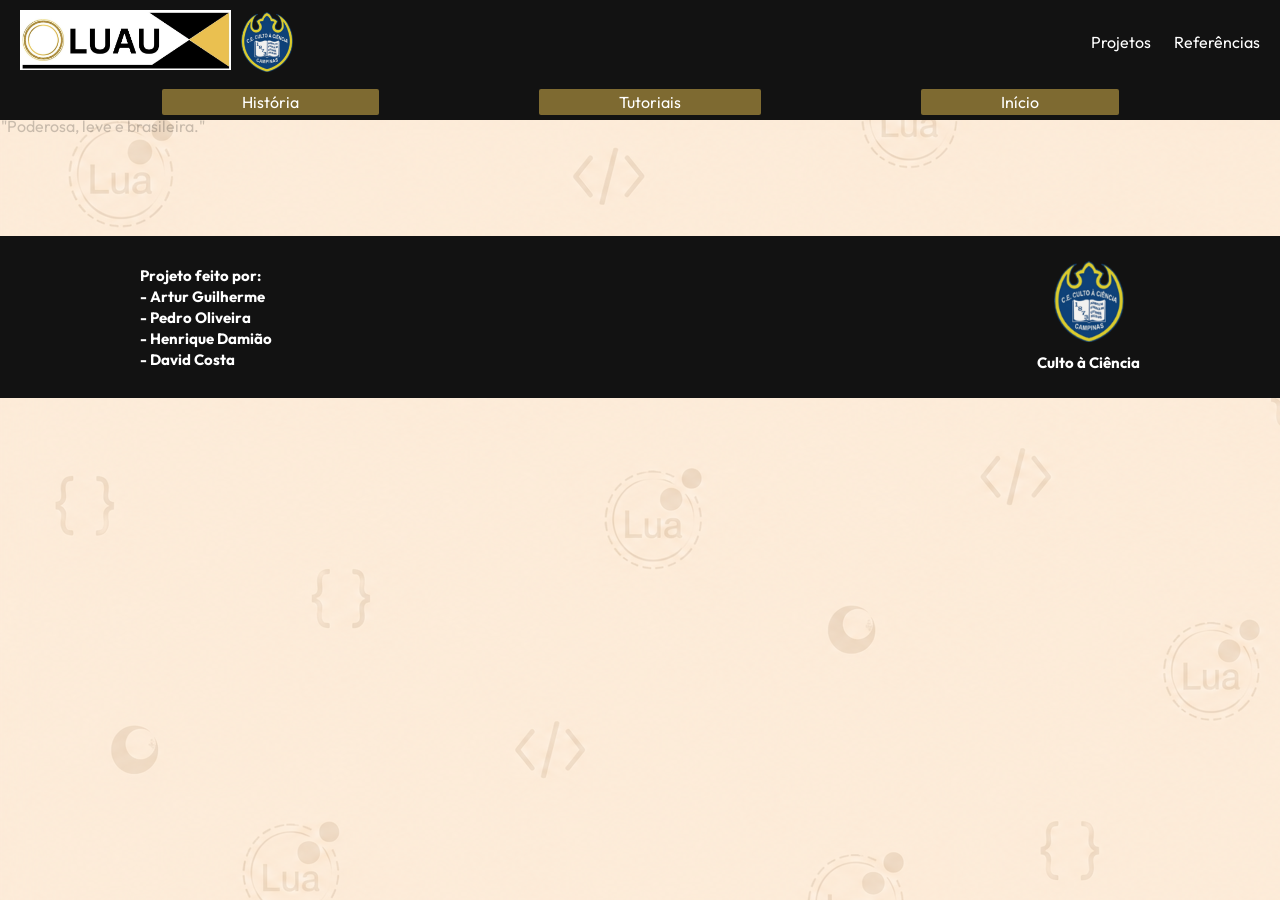
==== tecece/calendario.html @ e29454c2 "Add files via upload atualizações" ====
<!DOCTYPE html>
<html lang="pt-br">

<head>
    <meta charset="UTF-8">
    <meta name="viewport" content="width=device-width, initial-scale=1.0">
    <title>Calendário</title>
    <link rel="icon" type="image/png" href="QuadradoEspLuau.png">
    <link rel="stylesheet" href="calendario.css">
</head>

<body>
    <link href="https://fonts.googleapis.com/css2?family=Outfit:wght@300;400;600&display=swap" rel="stylesheet">
    <div class="navbar">
        <div class="logo">
            <a href="menu.html"><img src="LuauFundo.jpg" alt="Logo"></a>
            <img src="Culto Logo.png" alt="logo">
        </div>
        <div class="menu">
            <a href="projetos.html">Projetos</a>
            <a href="referencias.html">Referências</a>
        </div>
    </div>
    <div class="navbar2">
        <div class="opis">
            <a href="historia.html">História</a>
            <a href="tutorial.html">Tutoriais</a>
            <a href="menu.html">Início</a>
        </div>
    </div>
    <p>"Poderosa, leve e brasileira."</p>

</body>
<footer>
    <div class="footer">
        <div class="fbox">
            <div class="text">
                <h2>
                    Projeto feito por: <br> - Artur Guilherme <br> - Pedro Oliveira <br> - Henrique Damião <br> - David Costa
                </h2>
            </div>

            <div class="text2">
                <img src="Culto Logo.png" alt="Logo Culto à Ciência">
                <h2>Culto à Ciência</h2>
            </div>
        </div>
    </div>
</footer>

</html>
---- tecece/calendario.css ----
html {
    scroll-behavior: smooth;
}

body {
    margin: 0;
    font-family: 'Outfit', sans-serif;
    background-image: url(LuauBackground.png);
}


/* NAVBAR PRINCIPAL */

.navbar {
    display: flex;
    align-items: center;
    justify-content: space-between;
    background-color: #121212;
    padding: 10px 20px;
}


/* LOGOS */

.logo {
    display: flex;
    align-items: center;
    gap: 10px;
}

.logo img {
    height: 60px;
}


/* MENU SUPERIOR */

.menu a {
    color: white;
    text-decoration: none;
    margin-left: 20px;
}

.menu a:hover {
    color: rgb(255, 191, 0);
}


/* SEGUNDA NAVBAR */

.navbar2 {
    display: flex;
    align-items: center;
    justify-content: center;
    background-color: #121212;
    padding: 5px 0;
}


/* BOTÕES */

.opis {
    display: flex;
    justify-content: center;
    align-items: center;
    width: 100%;
    gap: 160px;
}

.opis a {
    color: white;
    text-decoration: none;
    padding: 3px 80px;
    border-radius: 2px;
    background-color: #eac15080;
    transition: 0.3s;
    text-align: center;
}

.opis a:hover {
    color: rgb(255, 191, 0);
}


/* FRASE */

p {
    text-align: left;
    margin-left: 1px;
    margin-top: -4px;
    opacity: 0.2;
}


/* FOOTER */

.footer {
    display: flex;
    background-color: #121212;
    color: white;
    padding: 25px 140px;
    margin-top: 100px;
}

.fbox {
    display: flex;
    width: 100%;
    justify-content: space-between;
    align-items: center;
}


/* TEXTO DOS INTEGRANTES */

.text {
    font-size: 10px;
    line-height: 1.4;
    text-align: left;
}


/* CULTO À CIÊNCIA */

.text2 {
    font-size: 10px;
    line-height: 1.4;
    display: flex;
    flex-direction: column;
    align-items: center;
    text-align: center;
}

.text h2,
.text2 h2 {
    margin: 0;
}

.text2 img {
    width: 70px;
    margin-bottom: 10px;
}
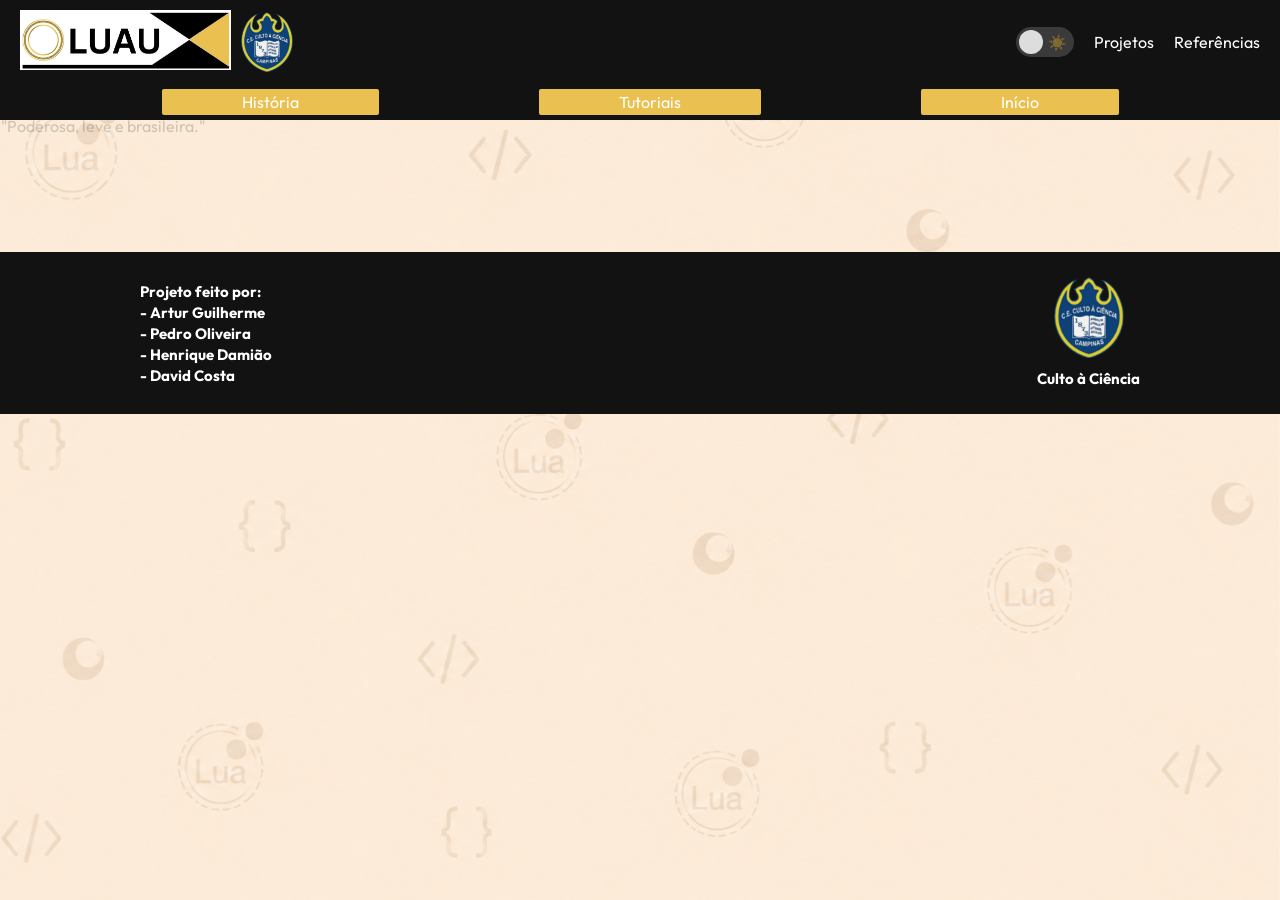
==== commit d7c83875: "Add files via upload" ====
--- a/tecece/calendario.html
+++ b/tecece/calendario.html
@@ -1,26 +1,37 @@
 <!DOCTYPE html>
 <html lang="pt-br">
-
 <head>
     <meta charset="UTF-8">
     <meta name="viewport" content="width=device-width, initial-scale=1.0">
     <title>Calendário</title>
     <link rel="icon" type="image/png" href="QuadradoEspLuau.png">
     <link rel="stylesheet" href="calendario.css">
+    <link href="https://fonts.googleapis.com/css2?family=Outfit:wght@300;400;600&display=swap" rel="stylesheet">
 </head>
 
 <body>
-    <link href="https://fonts.googleapis.com/css2?family=Outfit:wght@300;400;600&display=swap" rel="stylesheet">
     <div class="navbar">
         <div class="logo">
-            <a href="menu.html"><img src="LuauFundo.jpg" alt="Logo"></a>
-            <img src="Culto Logo.png" alt="logo">
+            <a href="menu.html">
+                <img src="LuauFundo.jpg" alt="Logo">
+            </a>
+            <img src="Culto Logo.png" alt="Logo">
         </div>
+
         <div class="menu">
+            <div class="theme-switch">
+                <input type="checkbox" id="themeSwitch">
+                <label for="themeSwitch" class="slider">
+                    <span class="icon moon">🌙</span>
+                    <span class="icon sun">☀️</span>
+                </label>
+            </div>
+
             <a href="projetos.html">Projetos</a>
             <a href="referencias.html">Referências</a>
         </div>
     </div>
+
     <div class="navbar2">
         <div class="opis">
             <a href="historia.html">História</a>
@@ -28,24 +39,30 @@
             <a href="menu.html">Início</a>
         </div>
     </div>
+
     <p>"Poderosa, leve e brasileira."</p>
 
-</body>
-<footer>
-    <div class="footer">
-        <div class="fbox">
-            <div class="text">
-                <h2>
-                    Projeto feito por: <br> - Artur Guilherme <br> - Pedro Oliveira <br> - Henrique Damião <br> - David Costa
-                </h2>
-            </div>
+    <footer>
+        <div class="footer">
+            <div class="fbox">
+                <div class="text">
+                    <h2>
+                        Projeto feito por:<br>
+                        - Artur Guilherme<br>
+                        - Pedro Oliveira<br>
+                        - Henrique Damião<br>
+                        - David Costa
+                    </h2>
+                </div>
 
-            <div class="text2">
-                <img src="Culto Logo.png" alt="Logo Culto à Ciência">
-                <h2>Culto à Ciência</h2>
+                <div class="text2">
+                    <img src="Culto Logo.png" alt="Logo Culto à Ciência">
+                    <h2>Culto à Ciência</h2>
+                </div>
             </div>
         </div>
-    </div>
-</footer>
+    </footer>
 
+    <script src="dark.js"></script>
+</body>
 </html>
--- a/tecece/calendario.css
+++ b/tecece/calendario.css
@@ -1,26 +1,76 @@
 html {
     scroll-behavior: smooth;
+}
+
+:root {
+    --texto: #222222;
+    --navbar: #121212;
+    --navbar-texto: white;
+    --botao: #EAC050;
+    --botao-hover: #5090d4;
+    --footer: #121212;
+    --footer-texto: white;
 }
 
 body {
     margin: 0;
     font-family: 'Outfit', sans-serif;
-    background-image: url(LuauBackground.png);
-}
-
-
-/* NAVBAR PRINCIPAL */
+    color: var(--texto);
+    min-height: 100vh;
+    display: flex;
+    flex-direction: column;
+    transition: color 0.7s ease;
+}
+
+body::before,
+body::after {
+    content: "";
+    position: fixed;
+    inset: 0;
+    background-size: cover;
+    background-position: center;
+    background-attachment: fixed;
+    pointer-events: none;
+    z-index: -1;
+    transition: opacity 0.9s ease;
+}
+
+body::before {
+    background-image: url("LuauBackground.png");
+    opacity: 1;
+}
+
+body::after {
+    background-image: url("LUAdarkBACKGROUND.png");
+    opacity: 0;
+}
+
+body.dark {
+    --texto: #dddddd;
+    --navbar: #242628;
+    --navbar-texto: #dddddd;
+    --botao: #606162;
+    --botao-hover: #4a66bb;
+    --footer: #242628;
+    --footer-texto: #dddddd;
+}
+
+body.dark::before {
+    opacity: 0;
+}
+
+body.dark::after {
+    opacity: 1;
+}
 
 .navbar {
     display: flex;
     align-items: center;
     justify-content: space-between;
-    background-color: #121212;
+    background-color: var(--navbar);
     padding: 10px 20px;
-}
-
-
-/* LOGOS */
+    transition: background-color 0.6s ease;
+}
 
 .logo {
     display: flex;
@@ -32,32 +82,31 @@
     height: 60px;
 }
 
-
-/* MENU SUPERIOR */
+.menu {
+    display: flex;
+    align-items: center;
+    gap: 0;
+}
 
 .menu a {
-    color: white;
+    color: var(--navbar-texto);
     text-decoration: none;
     margin-left: 20px;
+    transition: color 0.4s ease;
 }
 
 .menu a:hover {
-    color: rgb(255, 191, 0);
-}
-
-
-/* SEGUNDA NAVBAR */
+    color: var(--botao-hover);
+}
 
 .navbar2 {
     display: flex;
     align-items: center;
     justify-content: center;
-    background-color: #121212;
+    background-color: var(--navbar);
     padding: 5px 0;
-}
-
-
-/* BOTÕES */
+    transition: background-color 0.6s ease;
+}
 
 .opis {
     display: flex;
@@ -68,38 +117,35 @@
 }
 
 .opis a {
-    color: white;
+    color: var(--navbar-texto);
     text-decoration: none;
     padding: 3px 80px;
     border-radius: 2px;
-    background-color: #eac15080;
-    transition: 0.3s;
+    background-color: var(--botao);
+    transition: background-color 0.5s ease, color 0.5s ease;
     text-align: center;
 }
 
 .opis a:hover {
-    color: rgb(255, 191, 0);
-}
-
-
-/* FRASE */
+    color: var(--botao-hover);
+}
 
 p {
     text-align: left;
     margin-left: 1px;
     margin-top: -4px;
     opacity: 0.2;
-}
-
-
-/* FOOTER */
+    color: var(--texto);
+    transition: color 0.6s ease;
+}
 
 .footer {
     display: flex;
-    background-color: #121212;
-    color: white;
+    background-color: var(--footer);
+    color: var(--footer-texto);
     padding: 25px 140px;
     margin-top: 100px;
+    transition: background-color 0.6s ease, color 0.6s ease;
 }
 
 .fbox {
@@ -108,9 +154,6 @@
     justify-content: space-between;
     align-items: center;
 }
-
-
-/* TEXTO DOS INTEGRANTES */
 
 .text {
     font-size: 10px;
@@ -118,9 +161,6 @@
     text-align: left;
 }
 
-
-/* CULTO À CIÊNCIA */
-
 .text2 {
     font-size: 10px;
     line-height: 1.4;
@@ -133,9 +173,85 @@
 .text h2,
 .text2 h2 {
     margin: 0;
+    color: var(--footer-texto);
+    transition: color 0.6s ease;
 }
 
 .text2 img {
     width: 70px;
     margin-bottom: 10px;
-}+}
+
+.theme-switch {
+    position: relative;
+    width: 58px;
+    height: 30px;
+    display: inline-block;
+    margin-left: 20px;
+    flex-shrink: 0;
+}
+
+.theme-switch input {
+    display: none;
+}
+
+.slider {
+    position: absolute;
+    inset: 0;
+    cursor: pointer;
+    background-color: #3a3a3a;
+    border-radius: 30px;
+    transition: background-color 0.4s ease;
+    overflow: hidden;
+}
+
+.slider::before {
+    content: "";
+    position: absolute;
+    width: 24px;
+    height: 24px;
+    left: 3px;
+    top: 3px;
+    background-color: #dddddd;
+    border-radius: 50%;
+    transition: transform 0.4s ease, background-color 0.4s ease;
+    z-index: 2;
+}
+
+.icon {
+    position: absolute;
+    top: 50%;
+    transform: translateY(-50%);
+    font-size: 15px;
+    line-height: 1;
+    transition: opacity 0.3s ease;
+    z-index: 1;
+}
+
+.moon {
+    left: 7px;
+    opacity: 1;
+}
+
+.sun {
+    right: 7px;
+    opacity: 0.35;
+}
+
+.theme-switch input:checked + .slider {
+    background-color: #EAC050;
+}
+
+.theme-switch input:checked + .slider::before {
+    transform: translateX(28px);
+    background-color: #ffffff;
+}
+
+.theme-switch input:checked + .slider .moon {
+    opacity: 0.35;
+}
+
+.theme-switch input:checked + .slider .sun {
+    opacity: 1;
+}
+
